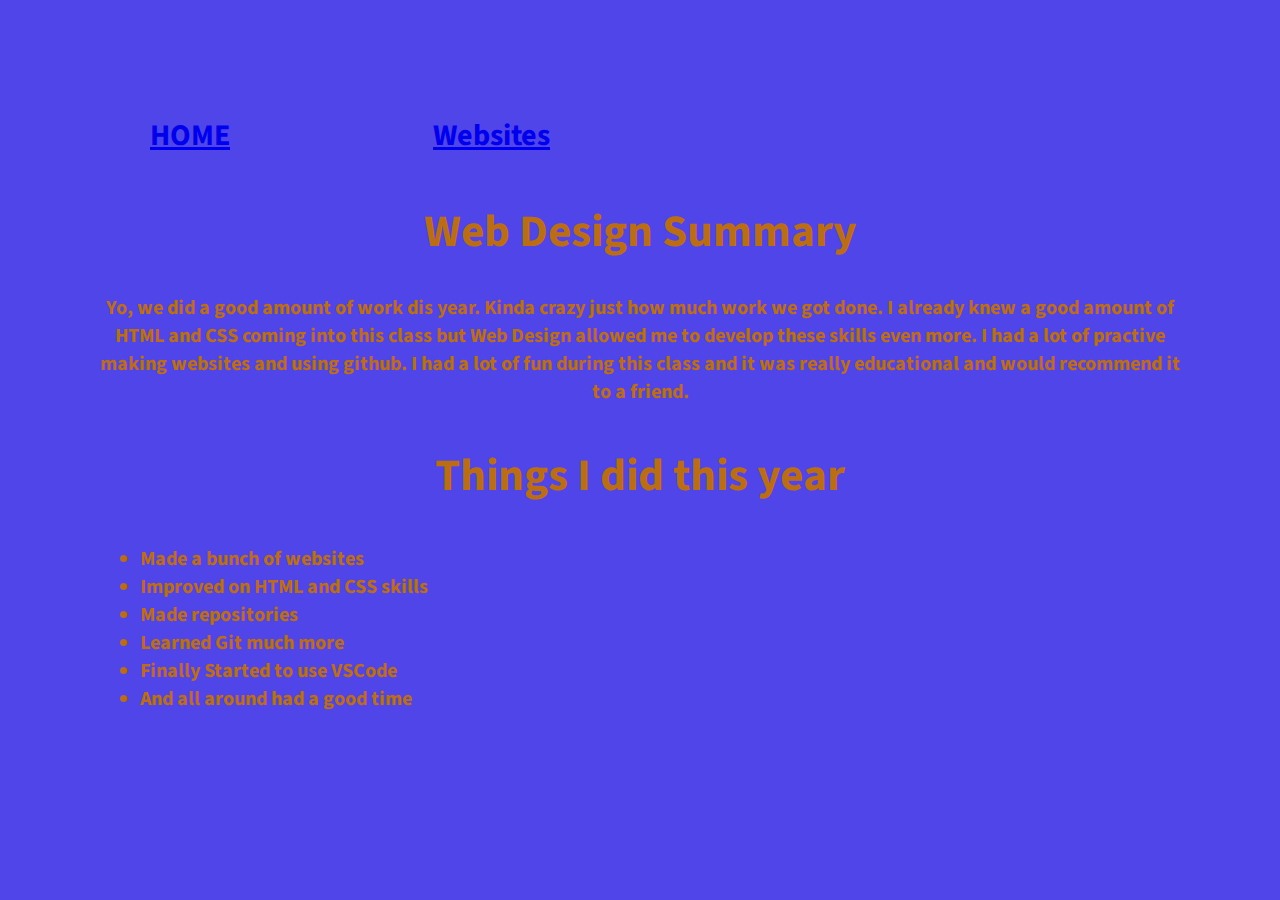
==== index.html @ 0927ac59 "Add files via upload" ====
<head>
  <link href="style.css" rel="stylesheet" type="text/css">
  <link href="https://fonts.googleapis.com/css2?family=Nanum+Gothic&display=swap" rel="stylesheet">
  <link href="https://fonts.googleapis.com/css2?family=Source+Sans+Pro:ital,wght@1,300&display=swap" rel="stylesheet">
</head>

<body>
<main>
  <article>
    <header>
      <nav>
         <a href="index.html" class="active">HOME</a>
        <a href="epic.html">Websites</a>
      </nav>
    </header>
      <div>
        <h1>
          Web Design Summary
        </h1>
        <p>
          Yo, we did a good amount of work dis year. Kinda crazy just how much work we got done. I already knew a good amount of HTML and CSS coming into this class but Web Design allowed me to develop these skills even more. I had a lot of practive making websites and using github. I had a lot of fun during this class and it was really educational and would recommend it to a friend.
        </p>
  </div>
  <div id="list">
    <h2>Things I did this year</h2>  
      <ul>
        <li>Made a bunch of websites</li>
        <li>Improved on HTML and CSS skills</li>
        <li>Made repositories</li>
        <li>Learned Git much more</li>
        <li>Finally Started to use VSCode</li>
        <li>And all around had a good time</li>
      </ul>
    </div>
    </section>
  </article>
</main>
</body>
---- style.css ----
@import url(https://fonts.googleapis.com/css?family=Raleway);
body {
  background-color: rgb(80, 69, 233);
  margin: 100;
  font-family: Lato, san-serif;
 
}

header {
  display: flex;
  align-items: center;
  justify-content: space-between;
  padding-right: 70px;
  padding-left: 50px;
  height: 70px;
  font-family: 'Source Sans Pro', sans-serif;
  
}

 nav{
  color: rgb(80, 69, 233);
  width: 400px;
  display: flex;
  justify-content: space-between;
  font-size: 30px;
  font-weight: bold;
}

h1 {
    text-align: center;
    color: rgb(189, 109, 17);
    font-size: 45px;
    font-family: 'Source Sans Pro', sans-serif;
    font-weight: bold;
  }

h2 {
    text-align: center;
    color: rgb(189, 109, 17);
    font-size: 45px;
    font-family: 'Source Sans Pro', sans-serif;
    font-weight: bold;
}

p{
    text-align: center; 
    color: rgb(189, 109, 17);
    font-size:20px;
    font-family: 'Source Sans Pro', sans-serif;
    font-weight: bold;
  }

  ul{
    text-align: left;
    color: rgb(189, 109, 17);
    font-size: 20px;
    font-family: 'Source Sans Pro', sans-serif;
    font-weight: bold;
  }

  #list{
    font-size: 29px;
  }

  .footer {
 padding-top: 100px;
  }
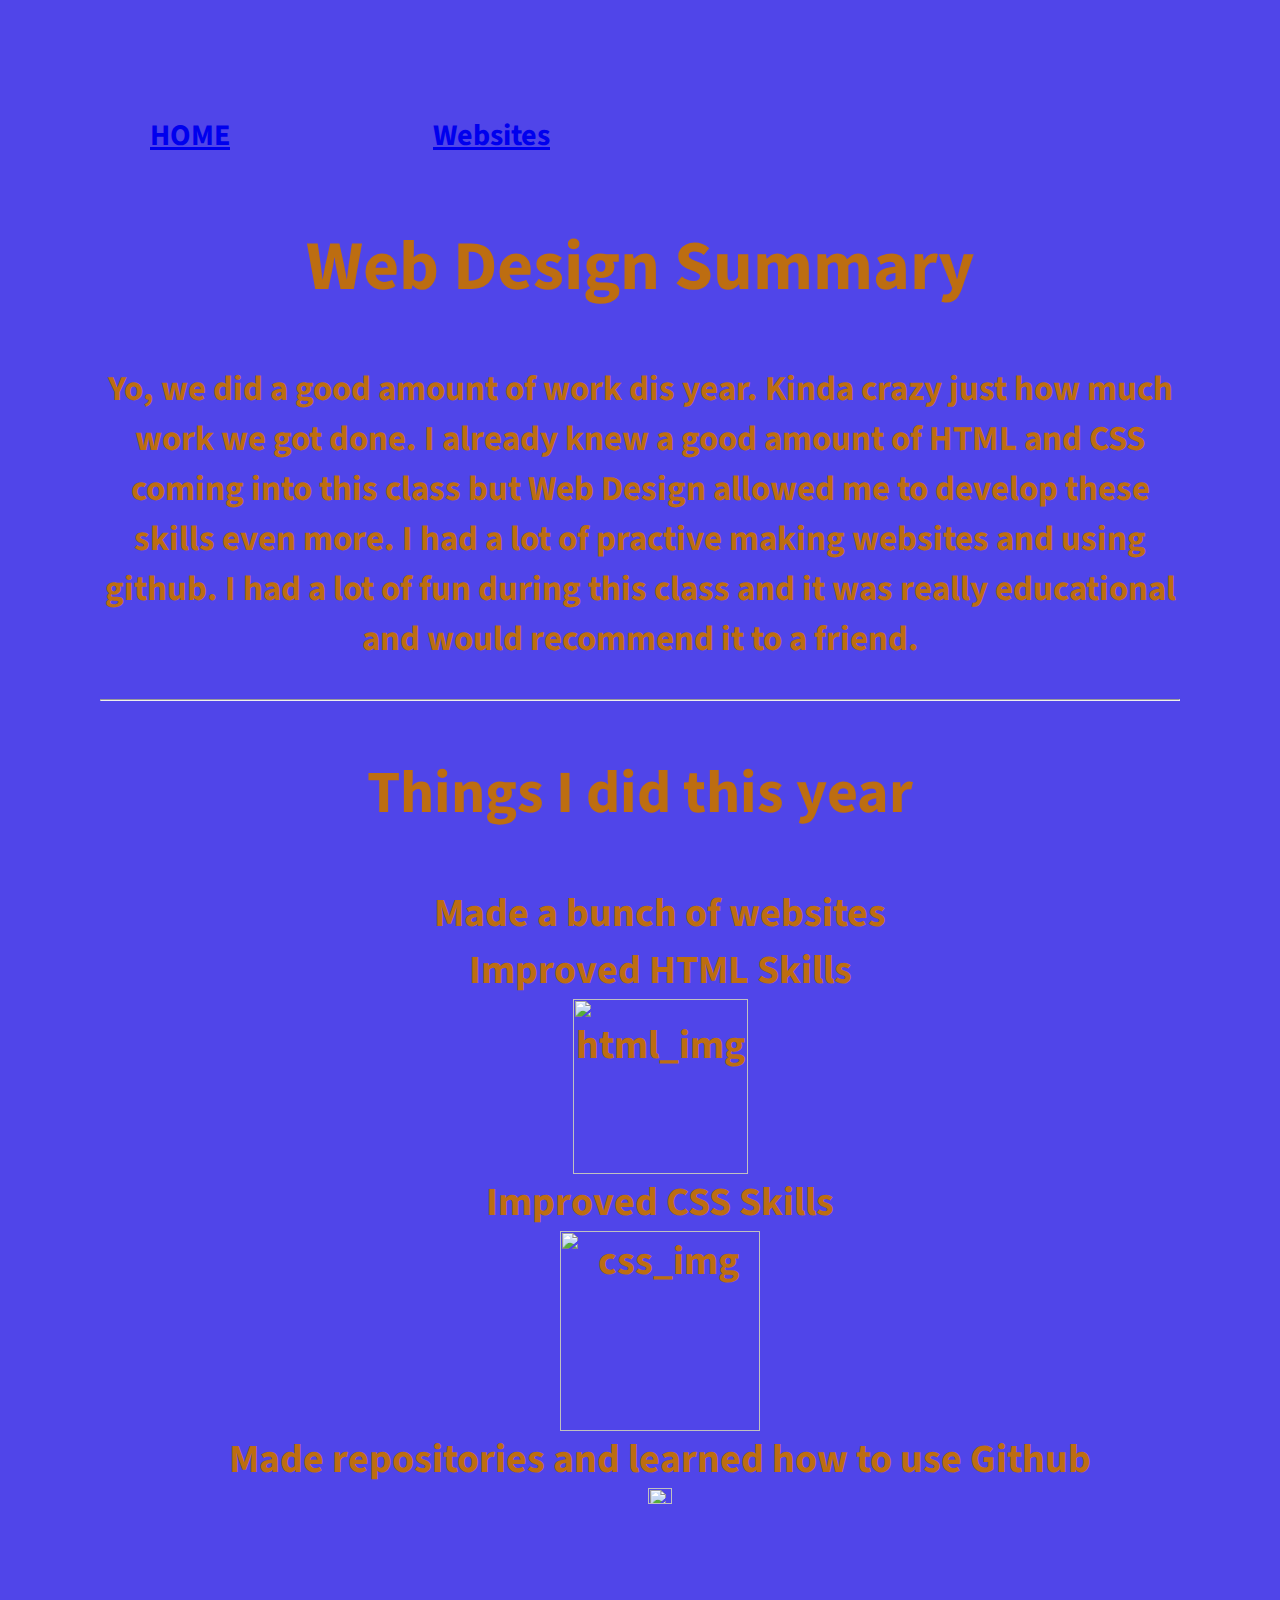
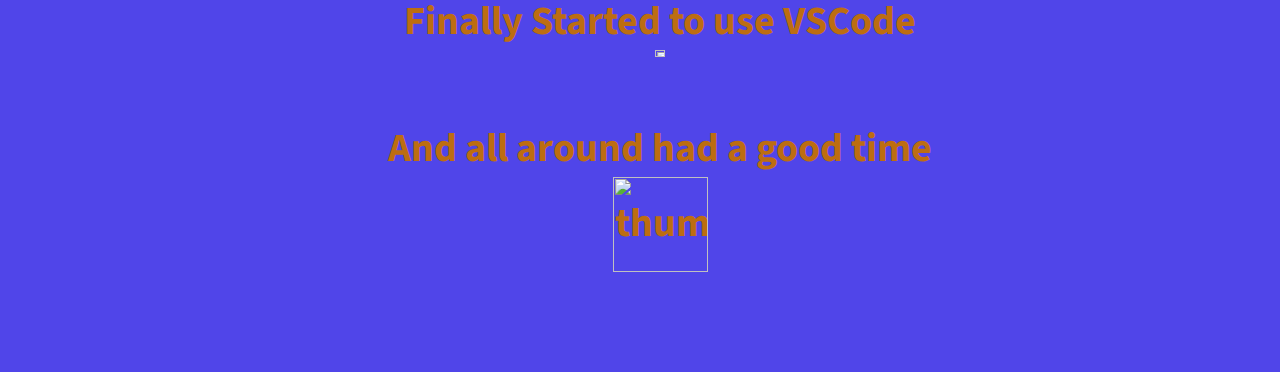
==== commit ab97d01b: "Add files via upload" ====
--- a/index.html
+++ b/index.html
@@ -17,20 +17,30 @@
         <h1>
           Web Design Summary
         </h1>
-        <p>
+        <p id="summary">
           Yo, we did a good amount of work dis year. Kinda crazy just how much work we got done. I already knew a good amount of HTML and CSS coming into this class but Web Design allowed me to develop these skills even more. I had a lot of practive making websites and using github. I had a lot of fun during this class and it was really educational and would recommend it to a friend.
         </p>
   </div>
-  <div id="list">
+  <div>
+    <hr>
+  </div>
+  <div class="list">
     <h2>Things I did this year</h2>  
       <ul>
         <li>Made a bunch of websites</li>
-        <li>Improved on HTML and CSS skills</li>
-        <li>Made repositories</li>
-        <li>Learned Git much more</li>
+        <li>Improved HTML Skills</li>
+        <img src="https://upload.wikimedia.org/wikipedia/commons/thumb/6/61/HTML5_logo_and_wordmark.svg/1200px-HTML5_logo_and_wordmark.svg.png" class="html_img" alt="html_img">
+        <li>Improved CSS Skills</li>
+        <img src="https://upload.wikimedia.org/wikipedia/commons/thumb/d/d5/CSS3_logo_and_wordmark.svg/1200px-CSS3_logo_and_wordmark.svg.png" class="css_img" alt="css_img">
+        <li>Made repositories and learned how to use Github</li>
+        <img src="https://avatars0.githubusercontent.com/u/9919?s=280&v=4" class="github_img" alt="github_img">
         <li>Finally Started to use VSCode</li>
+        <img src="https://upload.wikimedia.org/wikipedia/commons/thumb/9/9a/Visual_Studio_Code_1.35_icon.svg/1200px-Visual_Studio_Code_1.35_icon.svg.png" class="vscode_img" alt="vscode_img">
         <li>And all around had a good time</li>
+        <img src="https://cdn.facilityexecutive.com/wp-content/uploads/2019/10/Thumbs.Up_-503x300.jpg" class="thumb_up" alt="thumbs_up">
       </ul>
+    </div>
+    <div>
     </div>
     </section>
   </article>
--- a/style.css
+++ b/style.css
@@ -29,15 +29,16 @@
 h1 {
     text-align: center;
     color: rgb(189, 109, 17);
-    font-size: 45px;
+    font-size: 70px;
     font-family: 'Source Sans Pro', sans-serif;
     font-weight: bold;
   }
 
 h2 {
     text-align: center;
+    font-style: bold;
     color: rgb(189, 109, 17);
-    font-size: 45px;
+    font-size: 60px;
     font-family: 'Source Sans Pro', sans-serif;
     font-weight: bold;
 }
@@ -53,12 +54,40 @@
   ul{
     text-align: left;
     color: rgb(189, 109, 17);
-    font-size: 20px;
+    font-size: 40px;
     font-family: 'Source Sans Pro', sans-serif;
     font-weight: bold;
+    text-align: center;
+    list-style: none;
   }
 
-  #list{
+  
+  .html_img{
+    height: 175px;
+    width: auto;
+  }
+
+  .css_img{
+    height: 200px;
+    width: auto;
+  }
+
+  .github_img{
+    height: 15%;
+    width:auto;
+  }
+
+  .vscode_img{
+    height: 10%;
+    width: auto;
+  }
+
+  .thumb_up{
+    height:95px;
+    width:auto;
+  }
+
+  .list{
     font-size: 29px;
   }
 
@@ -66,6 +95,13 @@
  padding-top: 100px;
   }
 
+  #summary{
+    font-size: 35px;
+  }
+  
+  #webList{
+    text-align: center;
+  }
 
 
 
